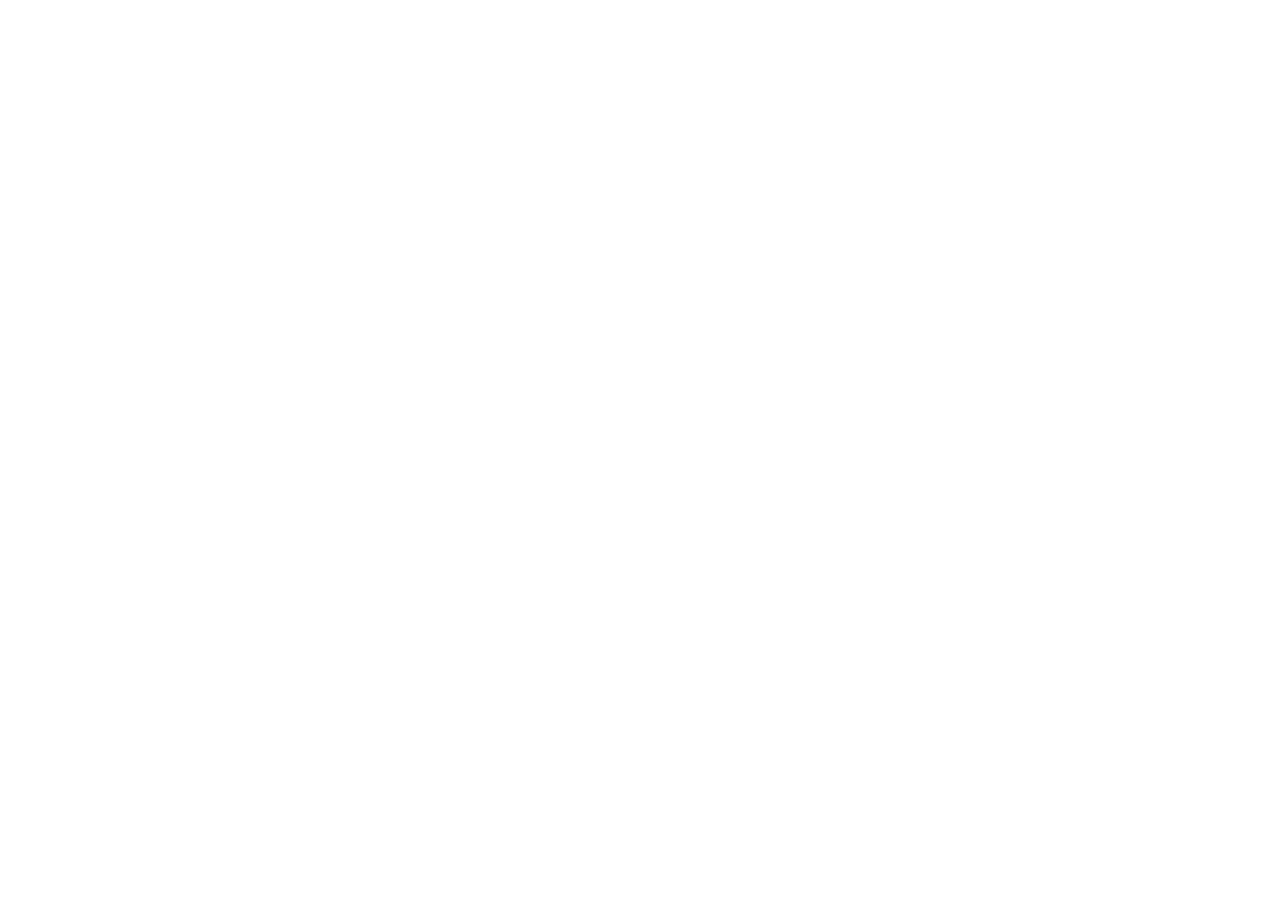
==== index.html @ 809d6dcc "initial" ====
<!DOCTYPE html>
<html lang="en">
<head>
    <meta charset="UTF-8">
    <meta http-equiv="X-UA-Compatible" content="IE=edge">
    <meta name="viewport" content="width=device-width, initial-scale=1.0">
    <title>Document</title>
    <link rel="stylesheet" href="styles/styles.css" />
</head>
<body>
    <article id="mainContainer">

    </article>
    <scripts src="scripts/main.js" type="module"></scripts>
</body>
</html>
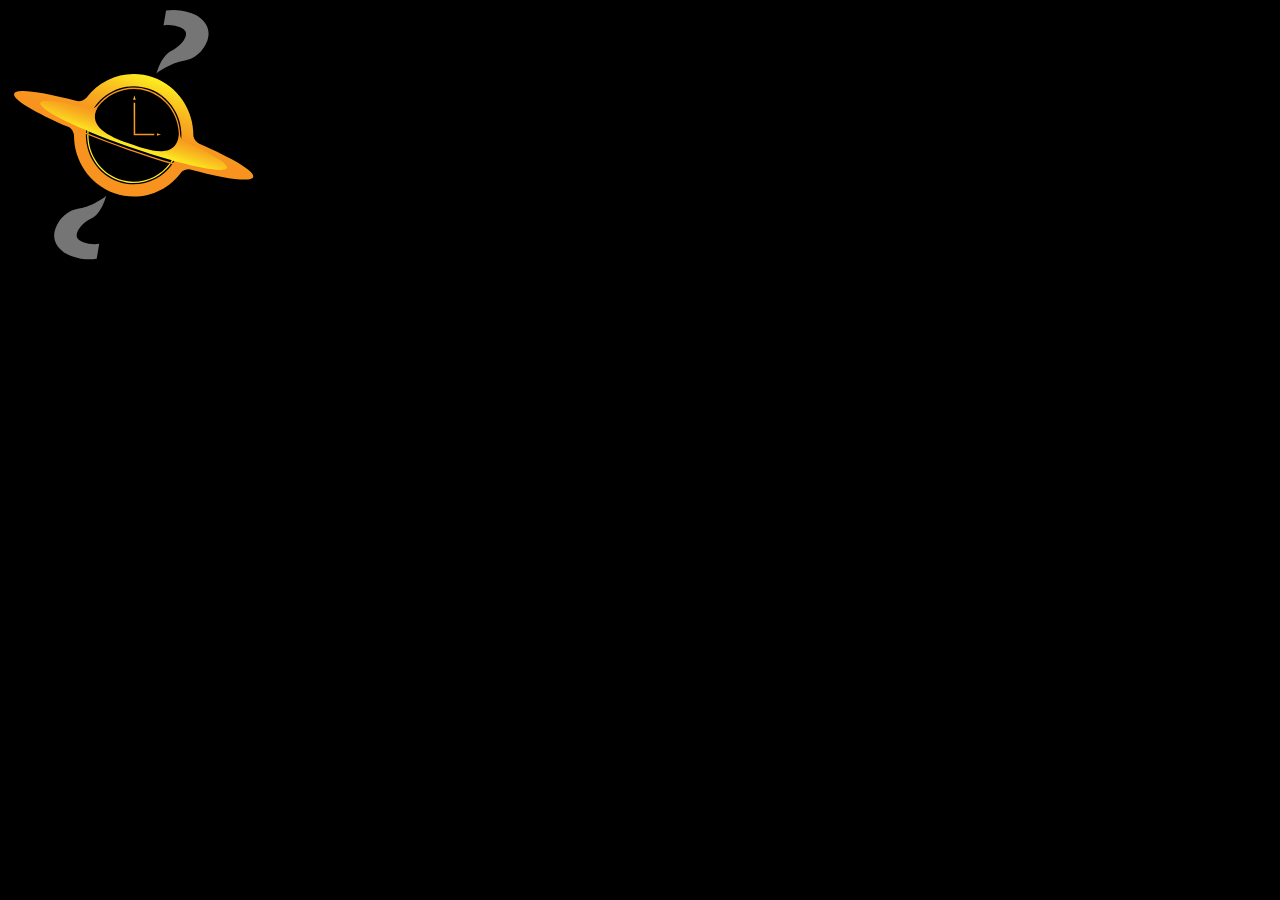
==== commit 43bf183f: "I hate this" ====
--- a/index.html
+++ b/index.html
@@ -1,16 +1,20 @@
 <!DOCTYPE html>
 <html lang="en">
+
 <head>
     <meta charset="UTF-8">
     <meta http-equiv="X-UA-Compatible" content="IE=edge">
     <meta name="viewport" content="width=device-width, initial-scale=1.0">
-    <title>Document</title>
+    <title>M.A.D.</title>
     <link rel="stylesheet" href="styles/styles.css" />
 </head>
+
 <body>
-    <article id="mainContainer">
+    <img id="logo" alt="Logo" src="images/MAD_Logo2i.svg"/>
+    <div id="mainContainer">
 
-    </article>
-    <scripts src="scripts/main.js" type="module"></scripts>
+    </div>
+    <script src="scripts/main.js" type="module"></script>
 </body>
+
 </html>--- a/styles/styles.css
+++ b/styles/styles.css
@@ -0,0 +1,39 @@
+*{
+    background: #000;
+    color: white;
+}
+
+#logo{
+    width: 250px;
+}
+
+#events{
+    display: flex;
+    flex-wrap: none;
+    background-color: #7f7f7f;
+    color: #7f7f7f;
+    padding: 20px;
+
+}
+
+select{
+    background-color: #999999;
+    color: #7f7f7f;
+    height: 2em;
+}
+
+label{
+    background-color: #7f7f7f;
+    color: #999;
+}
+
+ul{
+    list-style: none;
+    background-color: #7f7f7f;
+    color: #999;
+}
+
+li{
+    background-color: #7f7f7f;
+    color: #999;
+}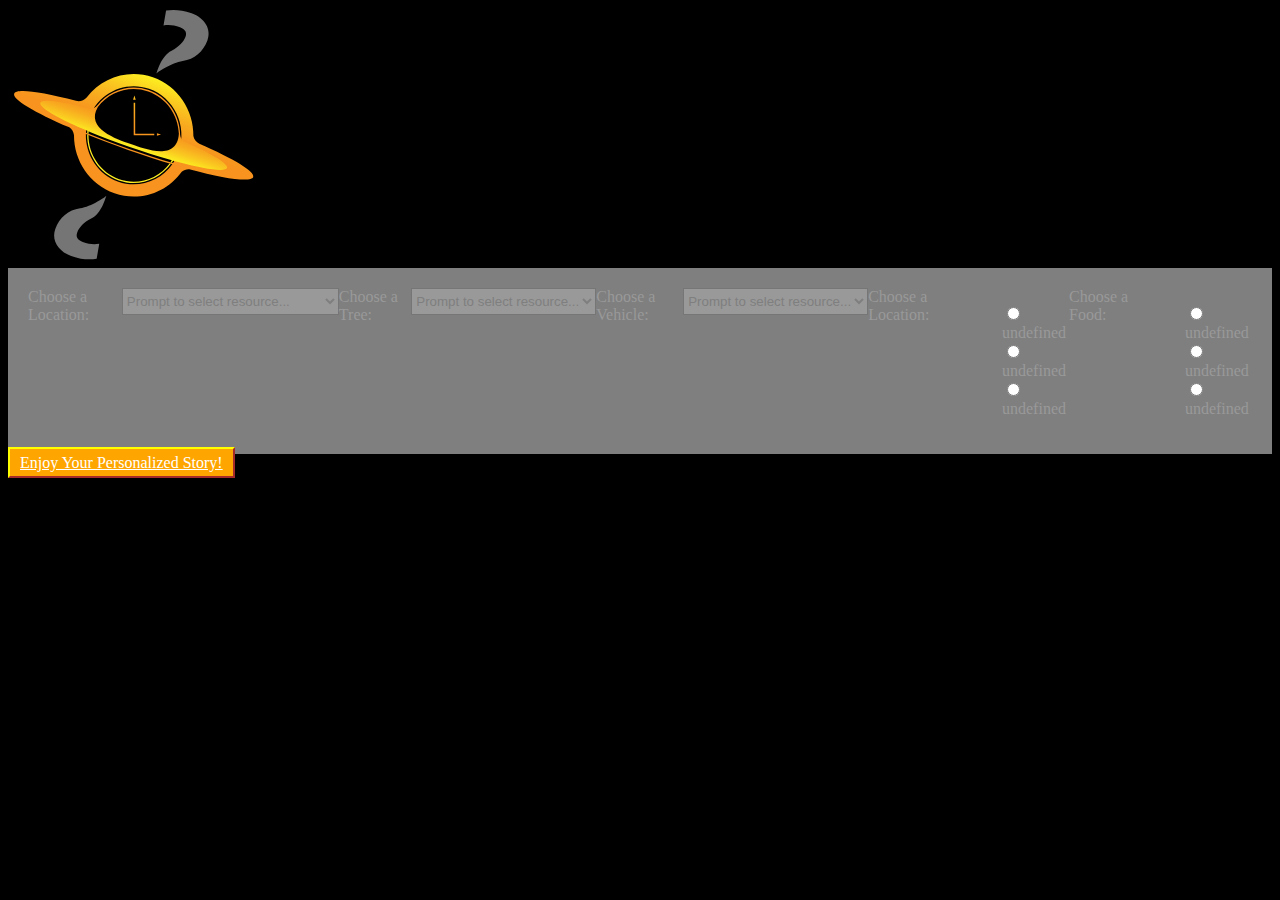
==== commit 8a60332e: "I need a vacation" ====
--- a/index.html
+++ b/index.html
@@ -14,6 +14,7 @@
     <div id="mainContainer">
 
     </div>
+    <a href="link.html" class="gotcha">Enjoy Your Personalized Story!</a>
     <script src="scripts/main.js" type="module"></script>
 </body>
 
--- a/styles/styles.css
+++ b/styles/styles.css
@@ -36,4 +36,19 @@
 li{
     background-color: #7f7f7f;
     color: #999;
-}+}
+
+.red{
+    color: red;
+}
+
+.gotcha{
+    background-color: orange;
+    color: white;
+    padding: 5px 10px;
+    border-top: yellow solid 2px;
+    border-left: yellow solid 2px;
+    border-right: brown solid 2px;
+    border-bottom: brown solid 2px;
+}
+
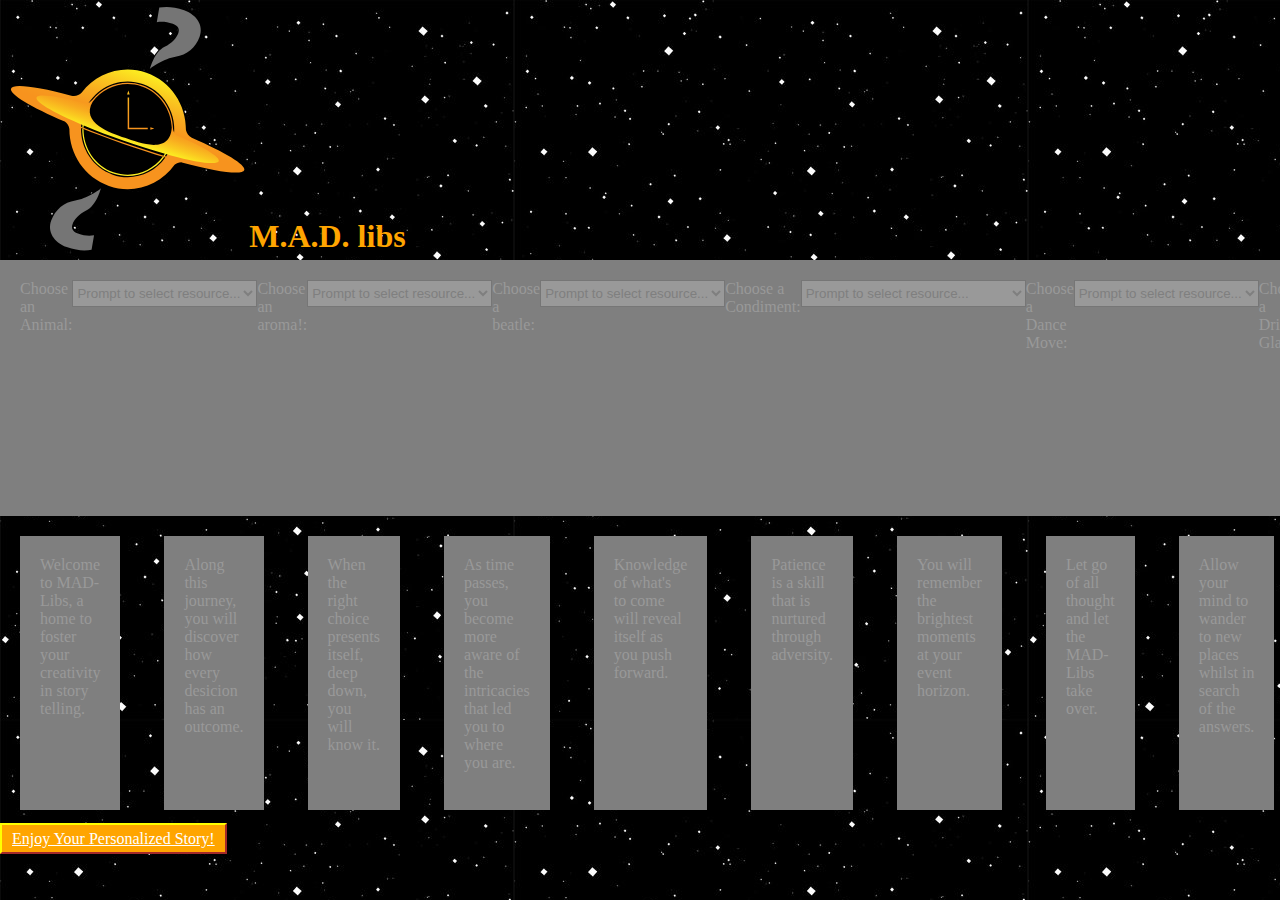
==== commit b3ac9344: "Working Code" ====
--- a/index.html
+++ b/index.html
@@ -10,7 +10,10 @@
 </head>
 
 <body>
-    <img id="logo" alt="Logo" src="images/MAD_Logo2i.svg"/>
+    <div id="top-stuff">
+        <img id="logo" alt="Logo" src="images/MAD_Logo2i.svg"/>
+        <h1>M.A.D. libs</h1>
+    </div>
     <div id="mainContainer">
 
     </div>
--- a/styles/styles.css
+++ b/styles/styles.css
@@ -1,10 +1,15 @@
 *{
-    background: #000;
-    color: white;
+    margin: 0px;
+    padding: 0px;
+}
+#logo{
+    height: 250px;
+
 }
 
-#logo{
-    width: 250px;
+body{
+    background-image: url("../images/starsBG.jpg");
+    background-repeat:repeat;
 }
 
 #events{
@@ -23,14 +28,18 @@
 }
 
 label{
-    background-color: #7f7f7f;
     color: #999;
 }
 
-ul{
+select:hover{
+    background-color: #999;
+    color: #999;
+
+}
+
+#questions{
     list-style: none;
-    background-color: #7f7f7f;
-    color: #999;
+
 }
 
 li{
@@ -40,6 +49,17 @@
 
 .red{
     color: red;
+}
+
+.affirmation{
+    margin: 20px;
+    padding: 20px;
+}
+#encouragements{
+    display: flex;
+    list-style: none;
+    width: 250px;
+    
 }
 
 .gotcha{
@@ -52,3 +72,9 @@
     border-bottom: brown solid 2px;
 }
 
+#top-stuff{
+    display: flex;
+    color: orange;
+    align-items: end;
+    margin: 5px;
+}